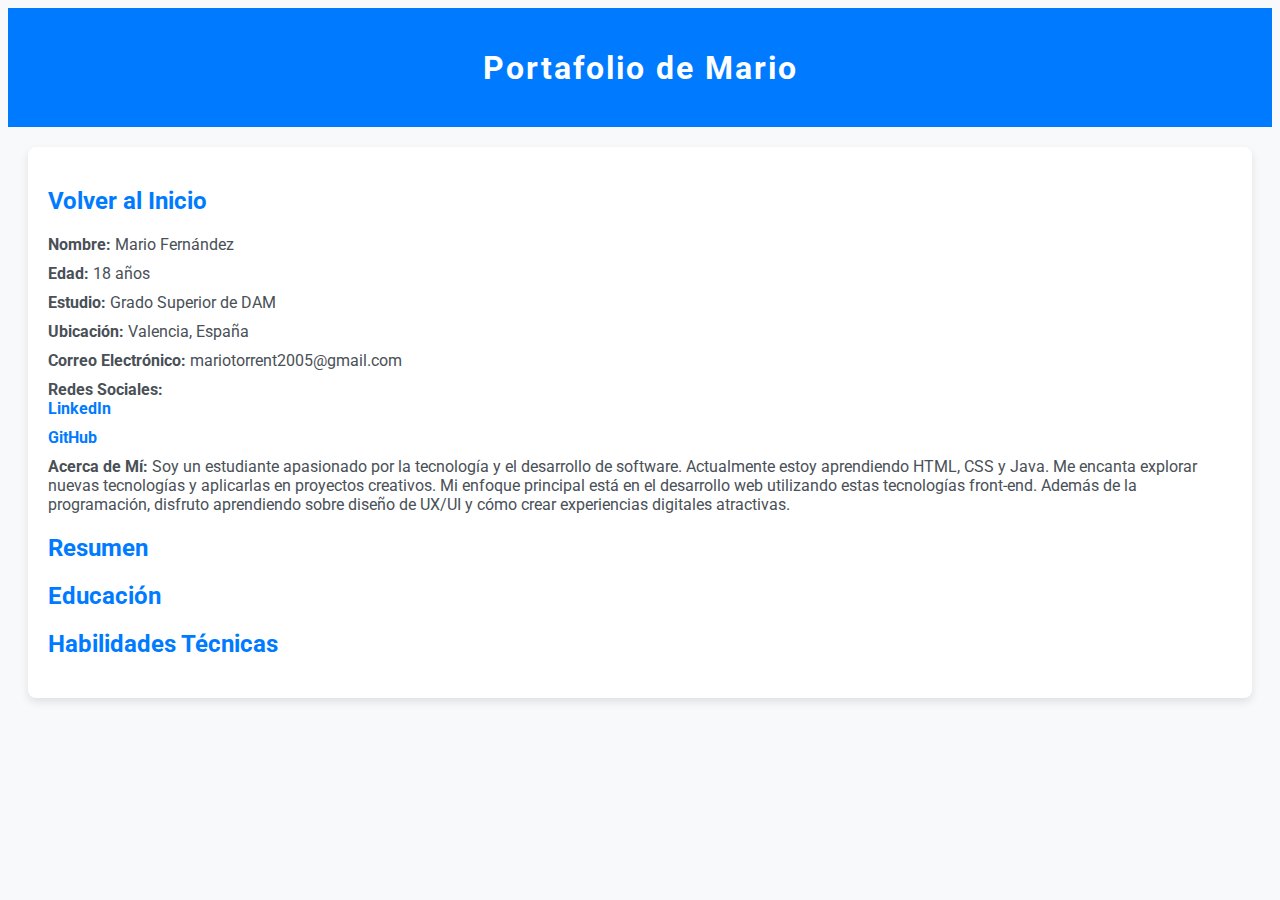
==== informacion.html @ 98605bda "Portafolio" ====
<!DOCTYPE html>
<html lang="es">

<head>
    <meta charset="UTF-8">
    <meta name="viewport" content="width=device-width, initial-scale=1.0">
    <link rel="stylesheet" href="https://fonts.googleapis.com/css?family=Roboto:400,700&display=swap">
    <link rel="stylesheet" href="style.css">
    <title>Información Personal</title>
</head>

<body>
    <header>
        <h1 id="portfolio-title">Portafolio de Mario</h1>
    </header>

    <section>
        <h2><a href="index.html">Volver al Inicio</a></h2>
        <ul>
            <li><strong>Nombre:</strong> Mario Fernández</li>
            <li><strong>Edad:</strong> 18 años</li>
            <li><strong>Estudio:</strong> Grado Superior de DAM</li>
            <li><strong>Ubicación:</strong> Valencia, España</li>
            <li><strong>Correo Electrónico:</strong> mariotorrent2005@gmail.com</li>
            <li><strong>Redes Sociales:</strong>
                <ul>
                    <li><a href="https://www.linkedin.com/in/mario-fern%C3%A1ndez-9417502a1/" target="_blank">LinkedIn</a></li>
                    <li><a href="https://github.com/mafealon" target="_blank">GitHub</a></li>
                </ul>
            </li>
            <li><strong>Acerca de Mí:</strong> Soy un estudiante apasionado por la tecnología y el desarrollo de software. Actualmente estoy aprendiendo HTML, CSS y Java. Me encanta explorar nuevas tecnologías y aplicarlas en proyectos creativos. Mi enfoque principal está en el desarrollo web utilizando estas tecnologías front-end. Además de la programación, disfruto aprendiendo sobre diseño de UX/UI y cómo crear experiencias digitales atractivas.</li>
        </ul>
        <h2><a href="resumen.html">Resumen</a></h2>
        <h2><a href="educacion.html">Educación</a></h2>
        <h2><a href="habilidades.html">Habilidades Técnicas</a></h2>
    </section>

    <script src="script.js"></script>
</body>

</html>
---- style.css ----
/* Contenido del archivo style.css */
body {
    font-family: 'Roboto', sans-serif;
    transition: background 0.3s, color 0.3s;
    background-color: #f8f9fa;
    color: #495057;
}

header {
    background-color: #007bff;
    padding: 20px;
    text-align: center;
    color: #fff;
}

section {
    margin: 20px;
    padding: 20px;
    border-radius: 8px;
    box-shadow: 0 4px 8px rgba(0, 0, 0, 0.1);
    background-color: #fff;
    cursor: pointer;
    transition: transform 0.3s, background-color 0.3s;
}

section:hover {
    transform: translateY(-5px);
    background-color: #f0f0f0;
}

#portfolio-title {
    color: #ffffff;
    font-size: 2em;
    letter-spacing: 2px;
    margin-bottom: 20px;
}

ul {
    list-style-type: none;
    padding: 0;
}

li {
    margin-bottom: 10px;
}

a {
    color: #007bff;
    text-decoration: none;
    font-weight: bold;
}

a:hover {
    color: #0056b3;
}

/* Nueva regla para mejorar la estética de la información personal */
#personal-info {
    font-size: 1.2em;
    line-height: 1.6;
}

/* Botón de volver al inicio */
#go-back {
    background-color: #007bff;
    color: #fff;
    border: none;
    padding: 10px 20px;
    border-radius: 5px;
    cursor: pointer;
    margin-top: 10px;
    transition: background-color 0.3s;
}

#go-back:hover {
    background-color: #0056b3;
}
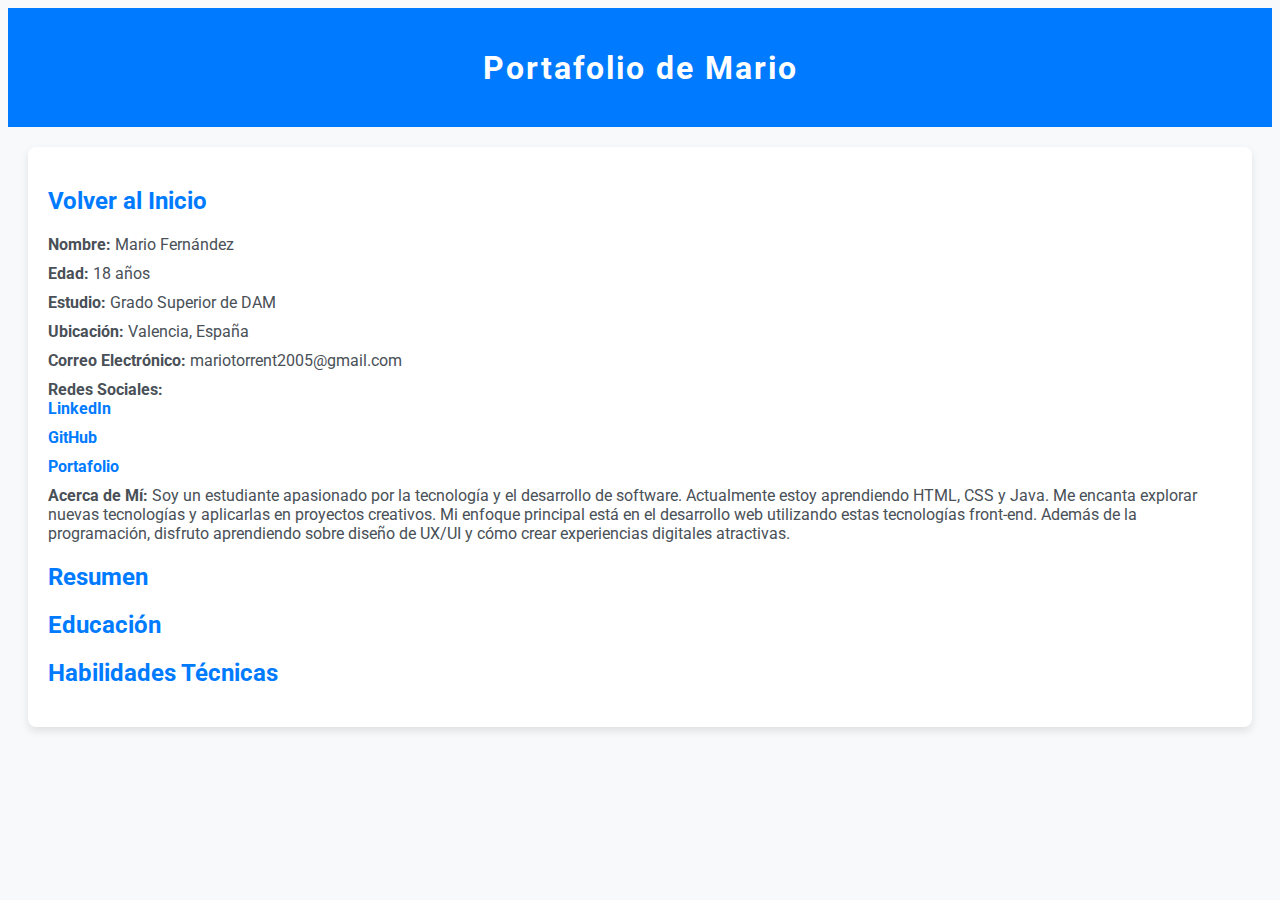
==== commit 9fac4790: "informacion.html" ====
--- a/informacion.html
+++ b/informacion.html
@@ -26,6 +26,7 @@
                 <ul>
                     <li><a href="https://www.linkedin.com/in/mario-fern%C3%A1ndez-9417502a1/" target="_blank">LinkedIn</a></li>
                     <li><a href="https://github.com/mafealon" target="_blank">GitHub</a></li>
+                    <li><a href=" https://mafealon.github.io/Portafolio/" target="_blank">Portafolio</a></li>
                 </ul>
             </li>
             <li><strong>Acerca de Mí:</strong> Soy un estudiante apasionado por la tecnología y el desarrollo de software. Actualmente estoy aprendiendo HTML, CSS y Java. Me encanta explorar nuevas tecnologías y aplicarlas en proyectos creativos. Mi enfoque principal está en el desarrollo web utilizando estas tecnologías front-end. Además de la programación, disfruto aprendiendo sobre diseño de UX/UI y cómo crear experiencias digitales atractivas.</li>
